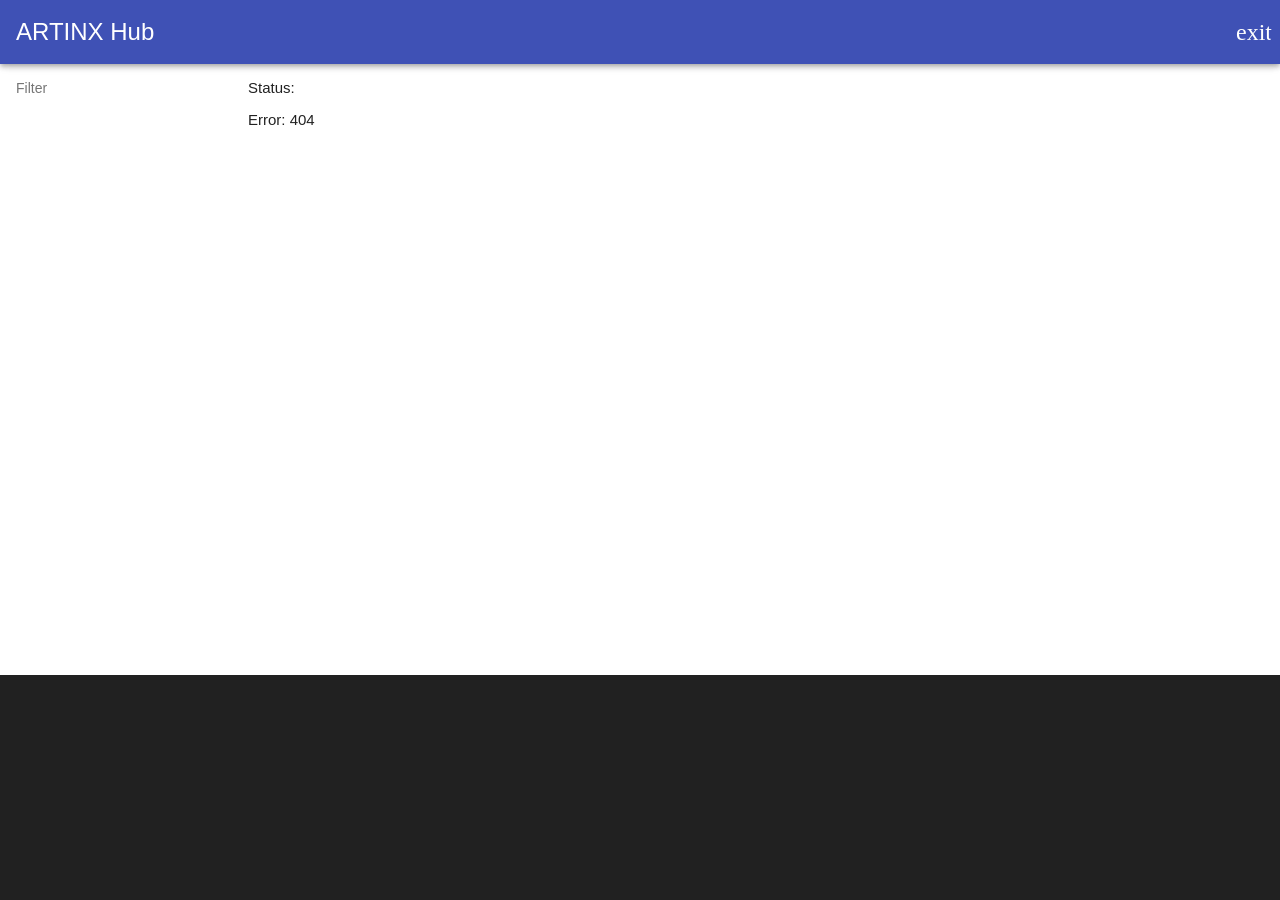
==== pages/index.html @ 4d9e54d4 "fix(HttpServer): make webpage to show multiple images" ====
<!DOCTYPE html>
<html xmlns="http://www.w3.org/1999/html">

<head>
    <meta charset="utf-8">
    <meta name="author" content="Jony Zhu">
    <meta name="description" content="HTML5 Base Template.">
    <meta name="keywords" content="HTML5,Template">
    <title>Artinx Hub Frontend</title>

    <link rel="stylesheet" type="text/css" href="css/mdui.min.css"/>
    <link rel="stylesheet" type="text/css" href="css/main.css"/>

    <!--[if IE]>
    <script src="js/excanvas.js"></script><![endif]-->

    <script src="js/jquery-3.6.0.min.js"></script>
    <script src="js/main.js"></script>

</head>

<body class="mdui-drawer-body-left mdui-appbar-with-toolbar mdui-bottom-nav-fixed mdui-theme-primary-indigo mdui-theme-accent-pink mdui-theme-layout-auto mdui-loaded" style="padding-bottom: 25vh">
<div class="mdui-container-fluid">
    <!-- toolbar start -->
    <header class="mdui-appbar mdui-appbar-fixed">
        <div class="mdui-toolbar mdui-color-theme">
            <p class="mdui-typo-headline">ARTINX Hub</p>
            <div class="mdui-toolbar-spacer"></div>
            <button class="mdui-btn mdui-btn-icon" type="button" onclick="exitServer()">
                <i class="mdui-icon material-icons">exit_to_app</i>
            </button>
        </div>
    </header>
    <!-- drawer start -->
    <div class="mdui-drawer">
        <div class="mdui-list" id="filter">
            <div class="mdui-subheader">Filter</div>
        </div>
    </div>

    <!-- status start -->
    <div class="mdui-row">
        <div class="mdui-col-xs-12">
            <p><span>Status: </span><span id="current_status">Waiting for Server...</span></p>
        </div>
    </div>
    <!-- img start -->
    <div class="mdui-row">
        <div class="mdui-col-xs-12" id="images"></div>
    </div>
    <!-- log start -->
    <div class="logs" id="logs">
    </div>
</div>
</body>
</html>
---- pages/css/main.css ----
body {
    /*background: url(../image/grid.gif) repeat;*/
}

.upper {
    height: 70vh;
}

.logs {
    background: #212121;
    color: #FFFFFF;
    overflow-y: scroll;
    height: 25vh;
    position: fixed;
    bottom: 0;
    left: 0;
    right: 0;
    padding-left: 5vh;
}

.logs::-webkit-scrollbar-thumb {
    background: #616161;
}

.image {
    max-height: 50vh;
}
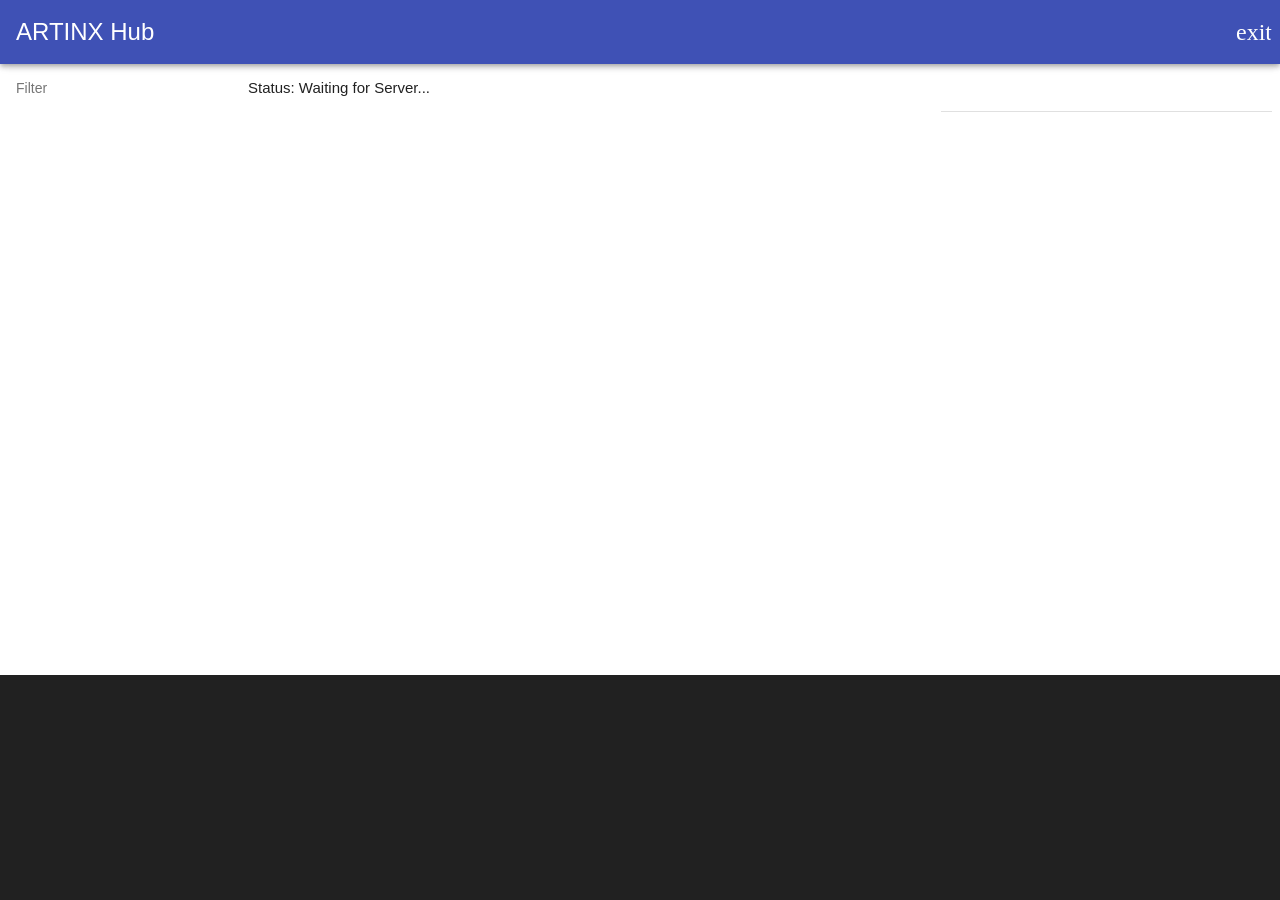
==== commit c463653a: "feat(HttpServer): add variables watch" ====
--- a/pages/index.html
+++ b/pages/index.html
@@ -44,9 +44,14 @@
             <p><span>Status: </span><span id="current_status">Waiting for Server...</span></p>
         </div>
     </div>
+
     <!-- img start -->
     <div class="mdui-row">
-        <div class="mdui-col-xs-12" id="images"></div>
+        <div class="mdui-col-xs-8" id="images"></div>
+        <div class="mdui-col-xs-4" >
+            <table class="mdui-table" id="watches" style="box-shadow: none!important;-webkit-box-shadow:none!important;">
+            </table>
+        </div>
     </div>
     <!-- log start -->
     <div class="logs" id="logs">
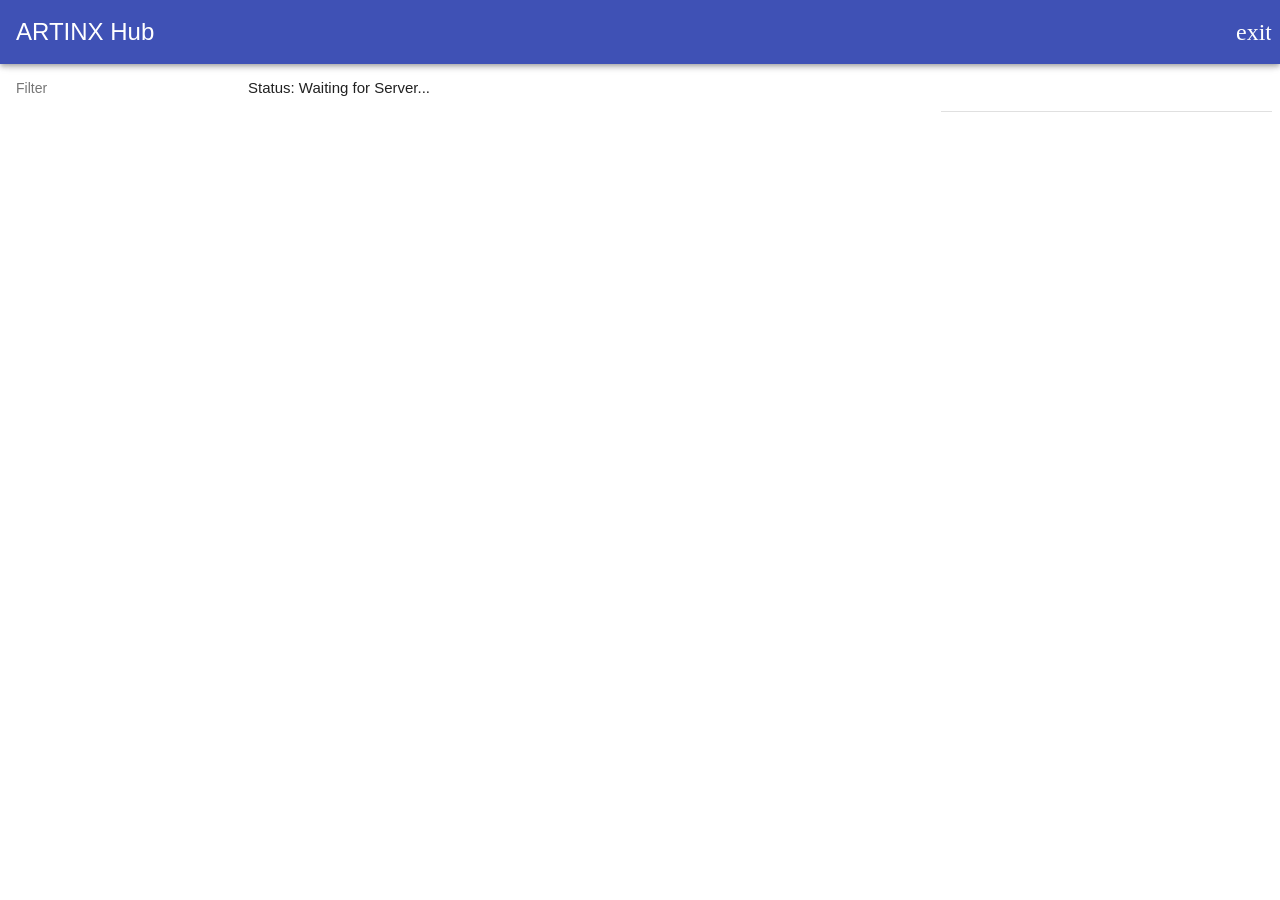
==== commit db8de3e2: "feature(enhanced BlackBoard) - BlackBoard can now send multiple elements automatice compressed in a " ====
--- a/pages/index.html
+++ b/pages/index.html
@@ -2,60 +2,64 @@
 <html xmlns="http://www.w3.org/1999/html">
 
 <head>
-    <meta charset="utf-8">
-    <meta name="author" content="Jony Zhu">
-    <meta name="description" content="HTML5 Base Template.">
-    <meta name="keywords" content="HTML5,Template">
-    <title>Artinx Hub Frontend</title>
+  <meta charset="utf-8">
+  <meta name="author" content="Jony Zhu">
+  <meta name="description" content="HTML5 Base Template.">
+  <meta name="keywords" content="HTML5,Template">
+  <title>Artinx Hub Frontend</title>
 
-    <link rel="stylesheet" type="text/css" href="css/mdui.min.css"/>
-    <link rel="stylesheet" type="text/css" href="css/main.css"/>
+  <link rel="stylesheet" type="text/css" href="css/mdui.min.css" />
+  <link rel="stylesheet" type="text/css" href="css/main.css" />
 
-    <!--[if IE]>
+  <!--[if IE]>
     <script src="js/excanvas.js"></script><![endif]-->
 
-    <script src="js/jquery-3.6.0.min.js"></script>
-    <script src="js/main.js"></script>
+  <script src="js/jquery-3.6.0.min.js"></script>
+  <script src="js/main.js"></script>
 
 </head>
 
-<body class="mdui-drawer-body-left mdui-appbar-with-toolbar mdui-bottom-nav-fixed mdui-theme-primary-indigo mdui-theme-accent-pink mdui-theme-layout-auto mdui-loaded" style="padding-bottom: 25vh">
-<div class="mdui-container-fluid">
+<body
+  class="mdui-drawer-body-left mdui-appbar-with-toolbar mdui-bottom-nav-fixed mdui-theme-primary-indigo mdui-theme-accent-pink mdui-theme-layout-auto mdui-loaded"
+  style="padding-bottom: 25vh">
+  <div class="mdui-container-fluid">
     <!-- toolbar start -->
     <header class="mdui-appbar mdui-appbar-fixed">
-        <div class="mdui-toolbar mdui-color-theme">
-            <p class="mdui-typo-headline">ARTINX Hub</p>
-            <div class="mdui-toolbar-spacer"></div>
-            <button class="mdui-btn mdui-btn-icon" type="button" onclick="exitServer()">
-                <i class="mdui-icon material-icons">exit_to_app</i>
-            </button>
-        </div>
+      <div class="mdui-toolbar mdui-color-theme">
+        <p class="mdui-typo-headline">ARTINX Hub</p>
+        <div class="mdui-toolbar-spacer"></div>
+        <button class="mdui-btn mdui-btn-icon" type="button" onclick="exitServer()">
+          <i class="mdui-icon material-icons">exit_to_app</i>
+        </button>
+      </div>
     </header>
     <!-- drawer start -->
     <div class="mdui-drawer">
-        <div class="mdui-list" id="filter">
-            <div class="mdui-subheader">Filter</div>
-        </div>
+      <div class="mdui-list" id="filter">
+        <div class="mdui-subheader">Filter</div>
+      </div>
     </div>
 
     <!-- status start -->
     <div class="mdui-row">
-        <div class="mdui-col-xs-12">
-            <p><span>Status: </span><span id="current_status">Waiting for Server...</span></p>
-        </div>
+      <div class="mdui-col-xs-12">
+        <p><span>Status: </span><span id="current_status">Waiting for Server...</span></p>
+      </div>
     </div>
 
     <!-- img start -->
     <div class="mdui-row">
-        <div class="mdui-col-xs-8" id="images"></div>
-        <div class="mdui-col-xs-4" >
-            <table class="mdui-table" id="watches" style="box-shadow: none!important;-webkit-box-shadow:none!important;">
-            </table>
-        </div>
+      <div class="mdui-col-xs-8" id="images"></div>
+      <div class="mdui-col-xs-4">
+        <table class="mdui-table" id="watches" style="box-shadow: none!important;-webkit-box-shadow:none!important;">
+        </table>
+      </div>
     </div>
-    <!-- log start -->
+    <!-- log start >
     <div class="logs" id="logs">
     </div>
-</div>
+    <!-->
+  </div>
 </body>
+
 </html>
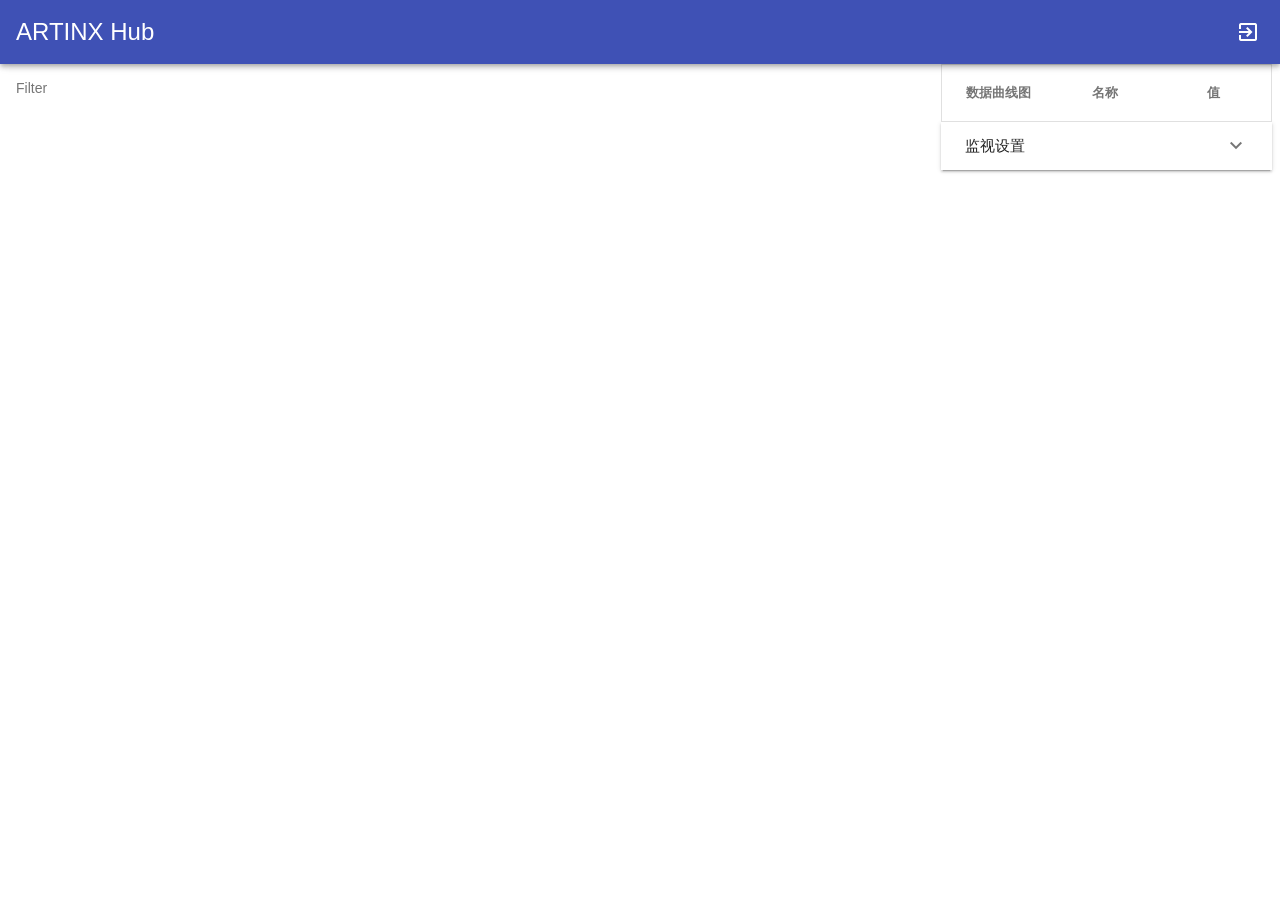
==== commit 0e9da916: "Merge branch 'feature-data-visualization' into 'develop' feat: data visulizers  See merge request ar" ====
--- a/pages/index.html
+++ b/pages/index.html
@@ -15,7 +15,8 @@
     <script src="js/excanvas.js"></script><![endif]-->
 
   <script src="js/jquery-3.6.0.min.js"></script>
-  <script src="js/main.js"></script>
+  <!-- <script src="js/echarts/echarts.js"></script> -->
+  <script src="js/mdui.min.js"></script>
 
 </head>
 
@@ -41,18 +42,72 @@
     </div>
 
     <!-- status start -->
-    <div class="mdui-row">
+    <!--    <div class="mdui-row">
       <div class="mdui-col-xs-12">
         <p><span>Status: </span><span id="current_status">Waiting for Server...</span></p>
       </div>
-    </div>
+    </div>-->
 
     <!-- img start -->
     <div class="mdui-row">
       <div class="mdui-col-xs-8" id="images"></div>
-      <div class="mdui-col-xs-4">
-        <table class="mdui-table" id="watches" style="box-shadow: none!important;-webkit-box-shadow:none!important;">
+      <div class="mdui-col-xs-4" id="watches">
+
+        <table class="mdui-table" id="watchesTable"
+          style="box-shadow: none!important; -webkit-box-shadow:none!important;">
+          <tr>
+            <th>数据曲线图</th>
+            <th>名称</th>
+            <th>值</th>
+          </tr>
         </table>
+
+        <div id="settings" class="mdui-panel" mdui-panel>
+          <div class="mdui-panel-item">
+            <div class="mdui-panel-item-header">
+              <div class="mdui-panel-item-title">监视设置</div>
+              <i class="mdui-panel-item-arrow mdui-icon material-icons">keyboard_arrow_down</i>
+            </div>
+            <div class="mdui-panel-item-body">
+              <div class="mdui-row">
+                <div class="mdui-col-xs-3">刷新频率</div>
+                <div class="mdui-col-xs-9">
+                  <label class="mdui-slider mdui-slider-discrete">
+                    <input id="updateFreq" type="range" step="1" min="0" max="50" oninput="settings[this.id] = this.value"/>
+                  </label>
+                </div>
+                <div class="mdui-col-xs-2 settingsDisplay"></div>
+              </div>
+              <div class="mdui-row">
+                <div class="mdui-col-xs-3">记录长度</div>
+                <div class="mdui-col-xs-9">
+                  <label class="mdui-slider mdui-slider-discrete">
+                    <input id="logLength" type="range" step="1" min="0" max="200" oninput="settings[this.id] = this.value"/>
+                  </label>
+                </div>
+                <div class="mdui-col-xs-2 settingsDisplay"></div>
+              </div>
+            </div>
+          </div>
+        </div>
+        <div style="width:100%; height: 2vh;"></div>
+
+        <template id="trTemp">
+          <tr>
+            <td>
+              <label class="mdui-checkbox">
+                <input type="checkbox" onchange="$('#chart-'+$(this).parents('tr').children().eq(1).text()).toggle();">
+                <i class="mdui-checkbox-icon"></i>
+              </label>
+            </td>
+            <td></td>
+            <td></td>
+          </tr>
+        </template>
+        <template id="chartTemp">
+          <div class="chart"></div>
+        </template>
+
       </div>
     </div>
     <!-- log start >
@@ -60,6 +115,7 @@
     </div>
     <!-->
   </div>
+  <script src="js/main.js" type="module"></script>
 </body>
 
-</html>
+</html>
--- a/pages/css/main.css
+++ b/pages/css/main.css
@@ -25,3 +25,15 @@
 .image {
     max-height: 50vh;
 }
+
+.chart {
+    width: 100%;
+    height: 30vh;
+}
+
+#settings .mdui-row{
+    display: flex;
+    align-items: center;
+    min-height: 7vh;
+    font-size: small;
+}
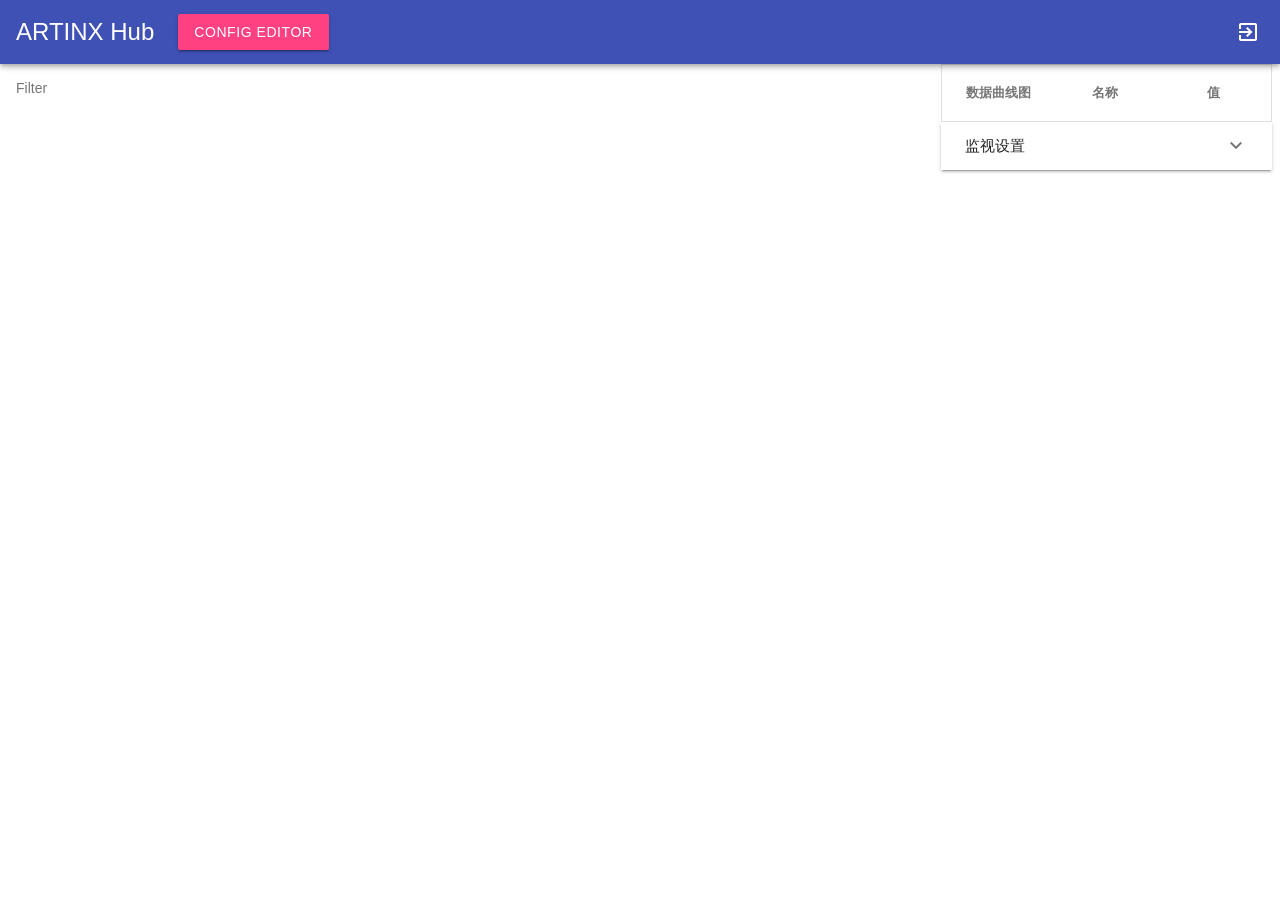
==== commit 3ceb4afb: "fix(exit server): fix exit server button" ====
--- a/pages/index.html
+++ b/pages/index.html
@@ -28,6 +28,8 @@
     <header class="mdui-appbar mdui-appbar-fixed">
       <div class="mdui-toolbar mdui-color-theme">
         <p class="mdui-typo-headline">ARTINX Hub</p>
+        <button class="mdui-btn mdui-btn-raised mdui-ripple mdui-color-theme-accent" onclick="openConfigEditor()">Config
+          Editor</button>
         <div class="mdui-toolbar-spacer"></div>
         <button class="mdui-btn mdui-btn-icon" type="button" onclick="exitServer()">
           <i class="mdui-icon material-icons">exit_to_app</i>
@@ -73,7 +75,8 @@
                 <div class="mdui-col-xs-3">刷新频率</div>
                 <div class="mdui-col-xs-9">
                   <label class="mdui-slider mdui-slider-discrete">
-                    <input id="updateFreq" type="range" step="1" min="0" max="50" oninput="settings[this.id] = this.value"/>
+                    <input id="updateFreq" type="range" step="1" min="0" max="50"
+                      oninput="settings[this.id] = this.value" />
                   </label>
                 </div>
                 <div class="mdui-col-xs-2 settingsDisplay"></div>
@@ -82,7 +85,8 @@
                 <div class="mdui-col-xs-3">记录长度</div>
                 <div class="mdui-col-xs-9">
                   <label class="mdui-slider mdui-slider-discrete">
-                    <input id="logLength" type="range" step="1" min="0" max="200" oninput="settings[this.id] = this.value"/>
+                    <input id="logLength" type="range" step="1" min="0" max="200"
+                      oninput="settings[this.id] = this.value" />
                   </label>
                 </div>
                 <div class="mdui-col-xs-2 settingsDisplay"></div>
@@ -96,7 +100,8 @@
           <tr>
             <td>
               <label class="mdui-checkbox">
-                <input type="checkbox" onchange="$('#chart-'+$(this).parents('tr').children().eq(1).text()).toggle();">
+                <input type="checkbox"
+                  onchange="$(document.getElementById('chart-'+$(this).parents('tr').children().eq(1).text())).toggle();">
                 <i class="mdui-checkbox-icon"></i>
               </label>
             </td>
@@ -118,4 +123,4 @@
   <script src="js/main.js" type="module"></script>
 </body>
 
-</html>+</html>
--- a/pages/css/main.css
+++ b/pages/css/main.css
@@ -10,7 +10,7 @@
     background: #212121;
     color: #FFFFFF;
     overflow-y: scroll;
-    height: 25vh;
+    height: 5vh;
     position: fixed;
     bottom: 0;
     left: 0;
@@ -31,9 +31,9 @@
     height: 30vh;
 }
 
-#settings .mdui-row{
+#settings .mdui-row {
     display: flex;
     align-items: center;
     min-height: 7vh;
     font-size: small;
-}+}
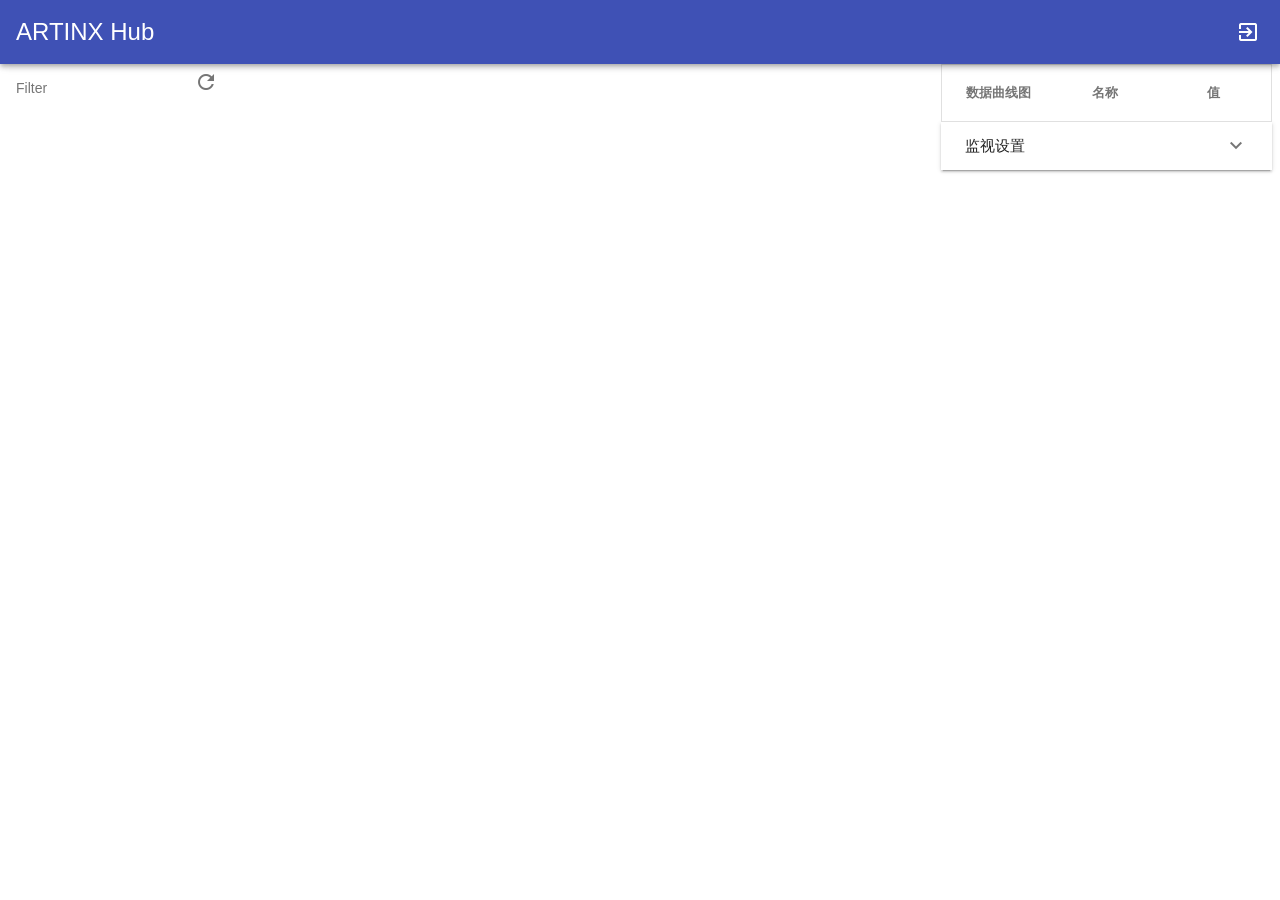
==== commit a41aa313: "feat: load filters for multiple times" ====
--- a/pages/index.html
+++ b/pages/index.html
@@ -17,6 +17,7 @@
   <script src="js/jquery-3.6.0.min.js"></script>
   <!-- <script src="js/echarts/echarts.js"></script> -->
   <script src="js/mdui.min.js"></script>
+  <script src="js/main.js" type="module" ></script>
 
 </head>
 
@@ -28,8 +29,6 @@
     <header class="mdui-appbar mdui-appbar-fixed">
       <div class="mdui-toolbar mdui-color-theme">
         <p class="mdui-typo-headline">ARTINX Hub</p>
-        <button class="mdui-btn mdui-btn-raised mdui-ripple mdui-color-theme-accent" onclick="openConfigEditor()">Config
-          Editor</button>
         <div class="mdui-toolbar-spacer"></div>
         <button class="mdui-btn mdui-btn-icon" type="button" onclick="exitServer()">
           <i class="mdui-icon material-icons">exit_to_app</i>
@@ -39,7 +38,12 @@
     <!-- drawer start -->
     <div class="mdui-drawer">
       <div class="mdui-list" id="filter">
-        <div class="mdui-subheader">Filter</div>
+        <div class="mdui-subheader">
+          Filter
+          <button class="mdui-btn mdui-btn-icon" style="float:right;" onclick="updateFilter()">
+            <i class="mdui-icon material-icons">refresh</i>
+          </button>
+        </div>
       </div>
     </div>
 
@@ -75,8 +79,7 @@
                 <div class="mdui-col-xs-3">刷新频率</div>
                 <div class="mdui-col-xs-9">
                   <label class="mdui-slider mdui-slider-discrete">
-                    <input id="updateFreq" type="range" step="1" min="0" max="50"
-                      oninput="settings[this.id] = this.value" />
+                    <input id="updateFreq" type="range" step="1" min="0" max="50" oninput="settings[this.id] = this.value"/>
                   </label>
                 </div>
                 <div class="mdui-col-xs-2 settingsDisplay"></div>
@@ -85,8 +88,7 @@
                 <div class="mdui-col-xs-3">记录长度</div>
                 <div class="mdui-col-xs-9">
                   <label class="mdui-slider mdui-slider-discrete">
-                    <input id="logLength" type="range" step="1" min="0" max="200"
-                      oninput="settings[this.id] = this.value" />
+                    <input id="logLength" type="range" step="1" min="0" max="200" oninput="settings[this.id] = this.value"/>
                   </label>
                 </div>
                 <div class="mdui-col-xs-2 settingsDisplay"></div>
@@ -100,8 +102,7 @@
           <tr>
             <td>
               <label class="mdui-checkbox">
-                <input type="checkbox"
-                  onchange="$(document.getElementById('chart-'+$(this).parents('tr').children().eq(1).text())).toggle();">
+                <input type="checkbox" onchange="$(document.getElementById('chart-'+$(this).parents('tr').children().eq(1).text())).toggle();">
                 <i class="mdui-checkbox-icon"></i>
               </label>
             </td>
@@ -120,7 +121,6 @@
     </div>
     <!-->
   </div>
-  <script src="js/main.js" type="module"></script>
 </body>
 
-</html>
+</html>
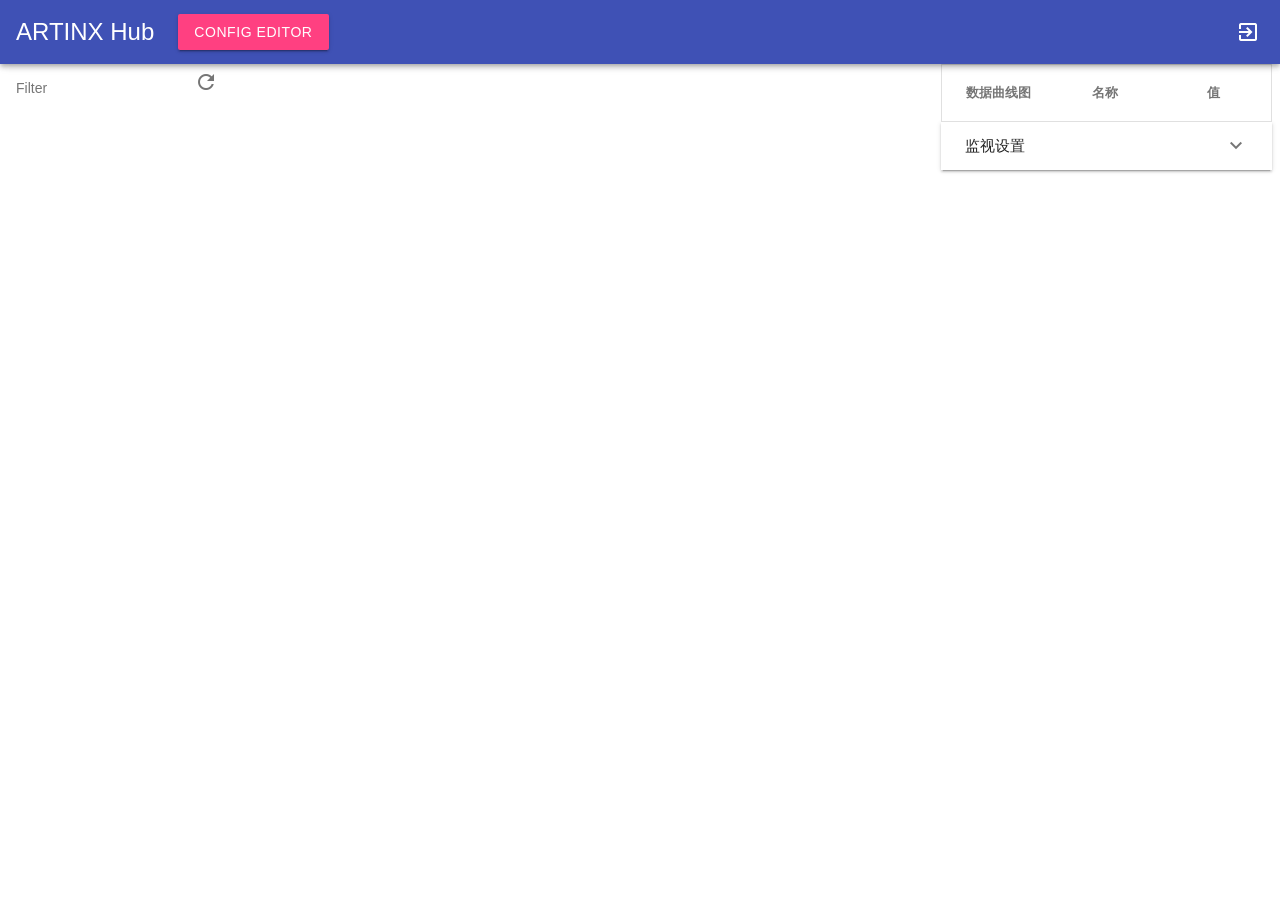
==== commit 04765a9f: "Merge branch 'develop' into fix-webpage-update-images" ====
--- a/pages/index.html
+++ b/pages/index.html
@@ -29,6 +29,8 @@
     <header class="mdui-appbar mdui-appbar-fixed">
       <div class="mdui-toolbar mdui-color-theme">
         <p class="mdui-typo-headline">ARTINX Hub</p>
+        <button class="mdui-btn mdui-btn-raised mdui-ripple mdui-color-theme-accent" onclick="openConfigEditor()">Config
+          Editor</button>
         <div class="mdui-toolbar-spacer"></div>
         <button class="mdui-btn mdui-btn-icon" type="button" onclick="exitServer()">
           <i class="mdui-icon material-icons">exit_to_app</i>
@@ -79,7 +81,8 @@
                 <div class="mdui-col-xs-3">刷新频率</div>
                 <div class="mdui-col-xs-9">
                   <label class="mdui-slider mdui-slider-discrete">
-                    <input id="updateFreq" type="range" step="1" min="0" max="50" oninput="settings[this.id] = this.value"/>
+                    <input id="updateFreq" type="range" step="1" min="0" max="50"
+                      oninput="settings[this.id] = this.value" />
                   </label>
                 </div>
                 <div class="mdui-col-xs-2 settingsDisplay"></div>
@@ -88,7 +91,8 @@
                 <div class="mdui-col-xs-3">记录长度</div>
                 <div class="mdui-col-xs-9">
                   <label class="mdui-slider mdui-slider-discrete">
-                    <input id="logLength" type="range" step="1" min="0" max="200" oninput="settings[this.id] = this.value"/>
+                    <input id="logLength" type="range" step="1" min="0" max="200"
+                      oninput="settings[this.id] = this.value" />
                   </label>
                 </div>
                 <div class="mdui-col-xs-2 settingsDisplay"></div>
@@ -102,7 +106,8 @@
           <tr>
             <td>
               <label class="mdui-checkbox">
-                <input type="checkbox" onchange="$(document.getElementById('chart-'+$(this).parents('tr').children().eq(1).text())).toggle();">
+                <input type="checkbox"
+                  onchange="$(document.getElementById('chart-'+$(this).parents('tr').children().eq(1).text())).toggle();">
                 <i class="mdui-checkbox-icon"></i>
               </label>
             </td>
@@ -123,4 +128,4 @@
   </div>
 </body>
 
-</html>+</html>
